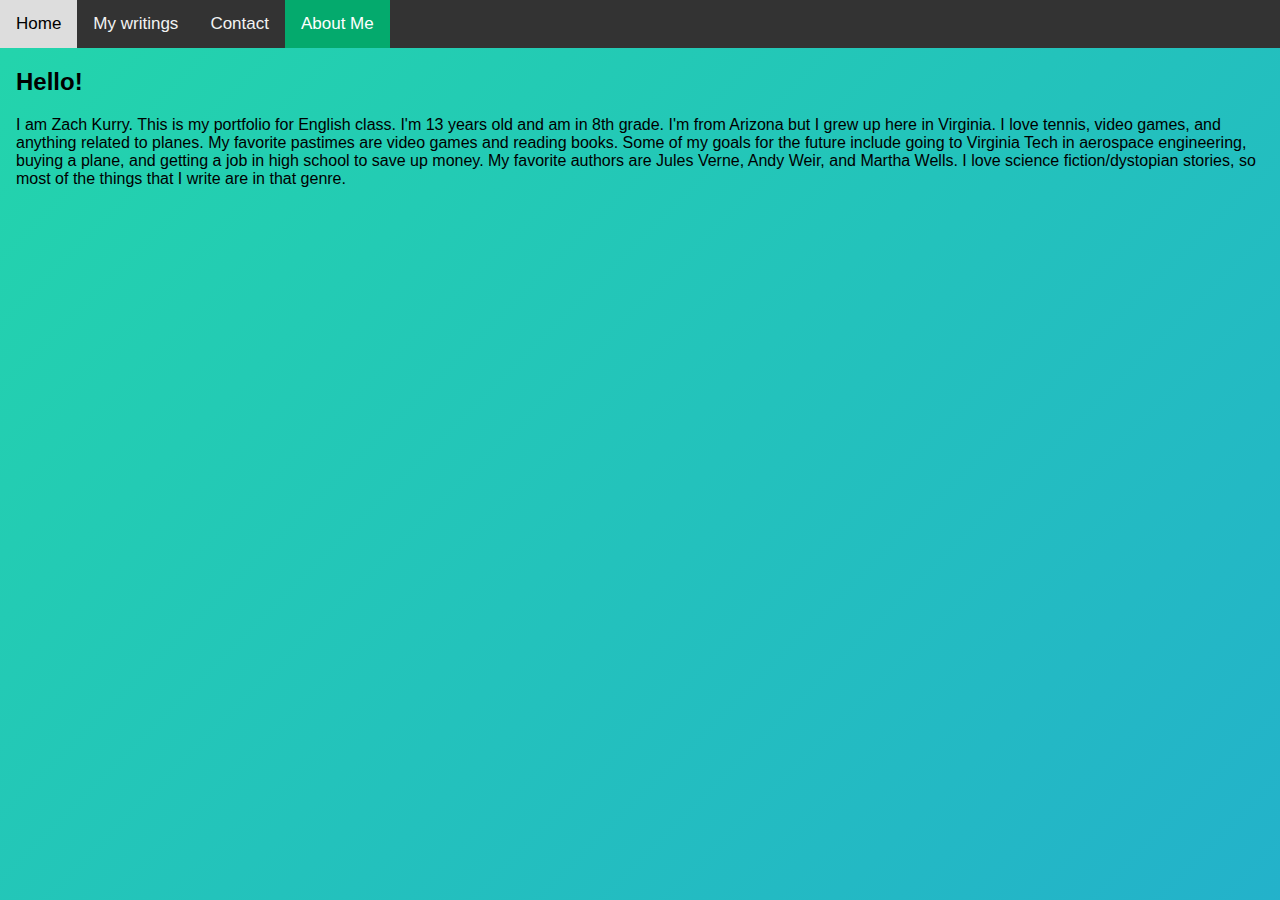
==== AboutMe.html @ 9befb8bd "Add files via upload" ====
<!DOCTYPE html>
<html>

<head>
  <meta charset="utf-8">
  <meta name="viewport" content="width=device-width">
  <title>My portfolio</title>
  <link href="style.css" rel="stylesheet" type="text/css" />
  <meta name="viewport" content="width=device-width, initial-scale=1">
</head>

<body>
  <script src="script.js"></script>
  <script src="https://replit.com/public/js/replit-badge-v2.js" theme="dark" position="bottom-right"></script>

 <!-- Thing that fixes the nav bar on small screens -->
<link rel="stylesheet" href="https://cdnjs.cloudflare.com/ajax/libs/font-awesome/4.7.0/css/font-awesome.min.css">

<div class="topnav" id="myTopnav">
  <a href="index.html" >Home</a>
  <a href="Story.html">My writings</a>
  <a href="contact.html">Contact</a>
  <a href="AboutMe.html" class="active">About Me</a>
  <a href="javascript:void(0);" class="icon" onclick="myFunction()">
    <i class="fa fa-bars"></i>
  </a>
</div> 

<div style="padding-left:16px">
  <h2>Hello!</h2>
  <p> I am Zach Kurry. This is my portfolio for English class.
    I'm 13 years old and am in 8th grade. I'm from Arizona but I grew up here in Virginia.
    I love tennis, video games, and anything related to planes. My favorite pastimes are video games and reading books.
    Some of my goals for the future include going to Virginia Tech in aerospace engineering, buying a plane, and getting a job in high school to save up money.
    My favorite authors are Jules Verne, Andy Weir, and Martha Wells.
    I love science fiction/dystopian stories, so most of the things that I write are in that genre.  
  </p>
</div>

</body>
</html>
---- style.css ----
html {
  height: 100%;
  width: 100%;
}

body {
  margin: 0;
  font-family: Arial, Helvetica, sans-serif;
}

 /* Add a black background color to the top navigation */
.topnav {
  background-color: #333;
  overflow: hidden;
}

/* Style the links inside the navigation bar */
.topnav a {
  float: left;
  display: block;
  color: #f2f2f2;
  text-align: center;
  padding: 14px 16px;
  text-decoration: none;
  font-size: 17px;
}

/* Change the color of links on hover */
.topnav a:hover {
  background-color: #ddd;
  color: black;
}

/* Add an active class to highlight the current page */
.topnav a.active {
  background-color: #04AA6D;
  color: white;
}

/* Hide the link that should open and close the topnav on small screens */
.topnav .icon {
  display: none;
} 

body {
    margin: 0px;
}



body {
	background: linear-gradient(-45deg, #ee7752, #e73c7e, #23a6d5, #23d5ab);
	background-size: 400% 400%;
	animation: gradient 15s ease infinite;
	height: 100vh;
}

@keyframes gradient {
	0% {
		background-position: 0% 50%;
	}
	50% {
		background-position: 100% 50%;
	}
	100% {
		background-position: 0% 50%;
	}
}
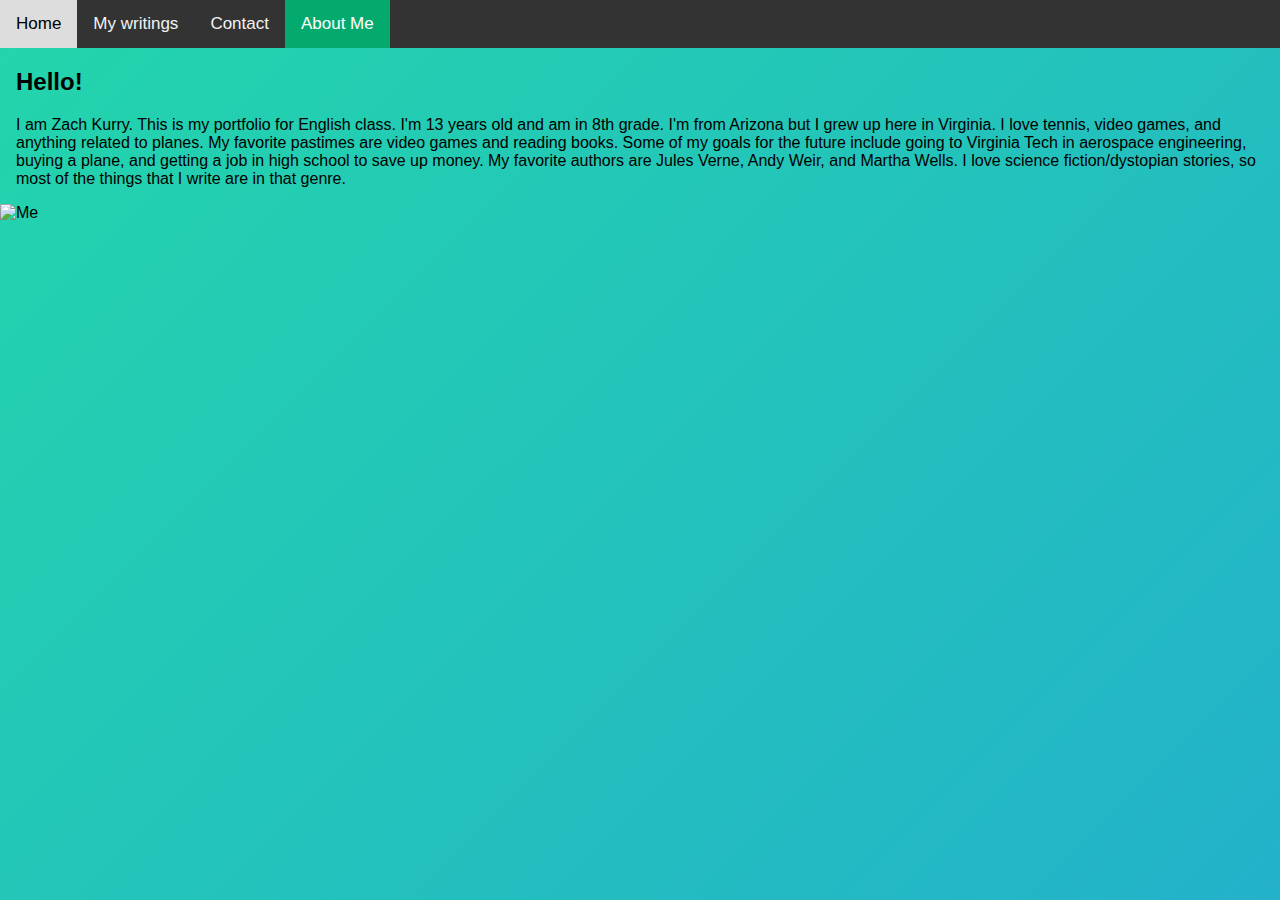
==== commit 4f4cc2d9: "Update AboutMe.html" ====
--- a/AboutMe.html
+++ b/AboutMe.html
@@ -11,7 +11,7 @@
 
 <body>
   <script src="script.js"></script>
-  <script src="https://replit.com/public/js/replit-badge-v2.js" theme="dark" position="bottom-right"></script>
+  
 
  <!-- Thing that fixes the nav bar on small screens -->
 <link rel="stylesheet" href="https://cdnjs.cloudflare.com/ajax/libs/font-awesome/4.7.0/css/font-awesome.min.css">
@@ -36,6 +36,6 @@
     I love science fiction/dystopian stories, so most of the things that I write are in that genre.  
   </p>
 </div>
-
+<img src="2FEE5FC3-4606-46DD-BAC8-24F93C79A116.png" alt="Me" width="300" height="400"> 
 </body>
 </html>
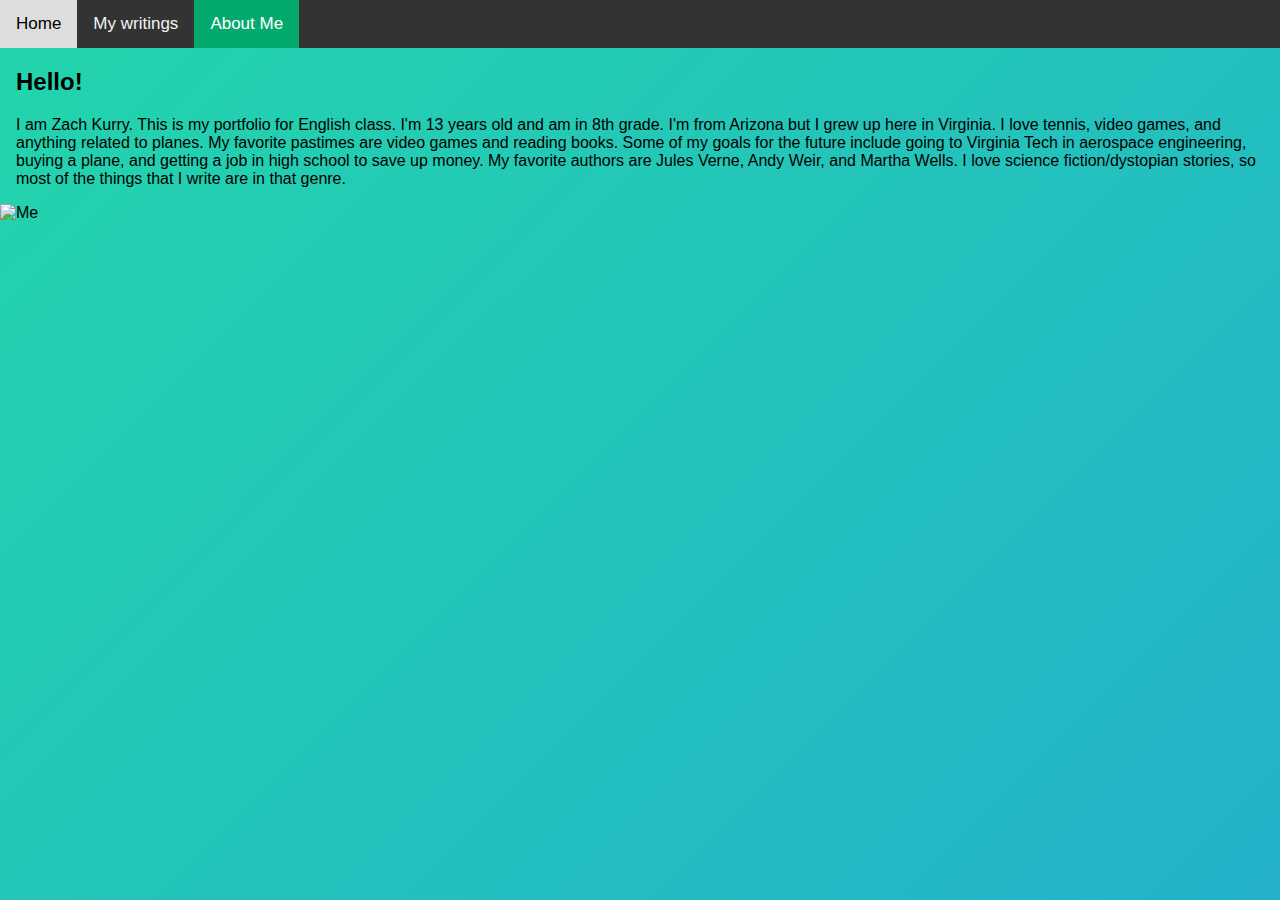
==== commit d8b76e5b: "Update AboutMe.html" ====
--- a/AboutMe.html
+++ b/AboutMe.html
@@ -19,7 +19,6 @@
 <div class="topnav" id="myTopnav">
   <a href="index.html" >Home</a>
   <a href="Story.html">My writings</a>
-  <a href="contact.html">Contact</a>
   <a href="AboutMe.html" class="active">About Me</a>
   <a href="javascript:void(0);" class="icon" onclick="myFunction()">
     <i class="fa fa-bars"></i>
